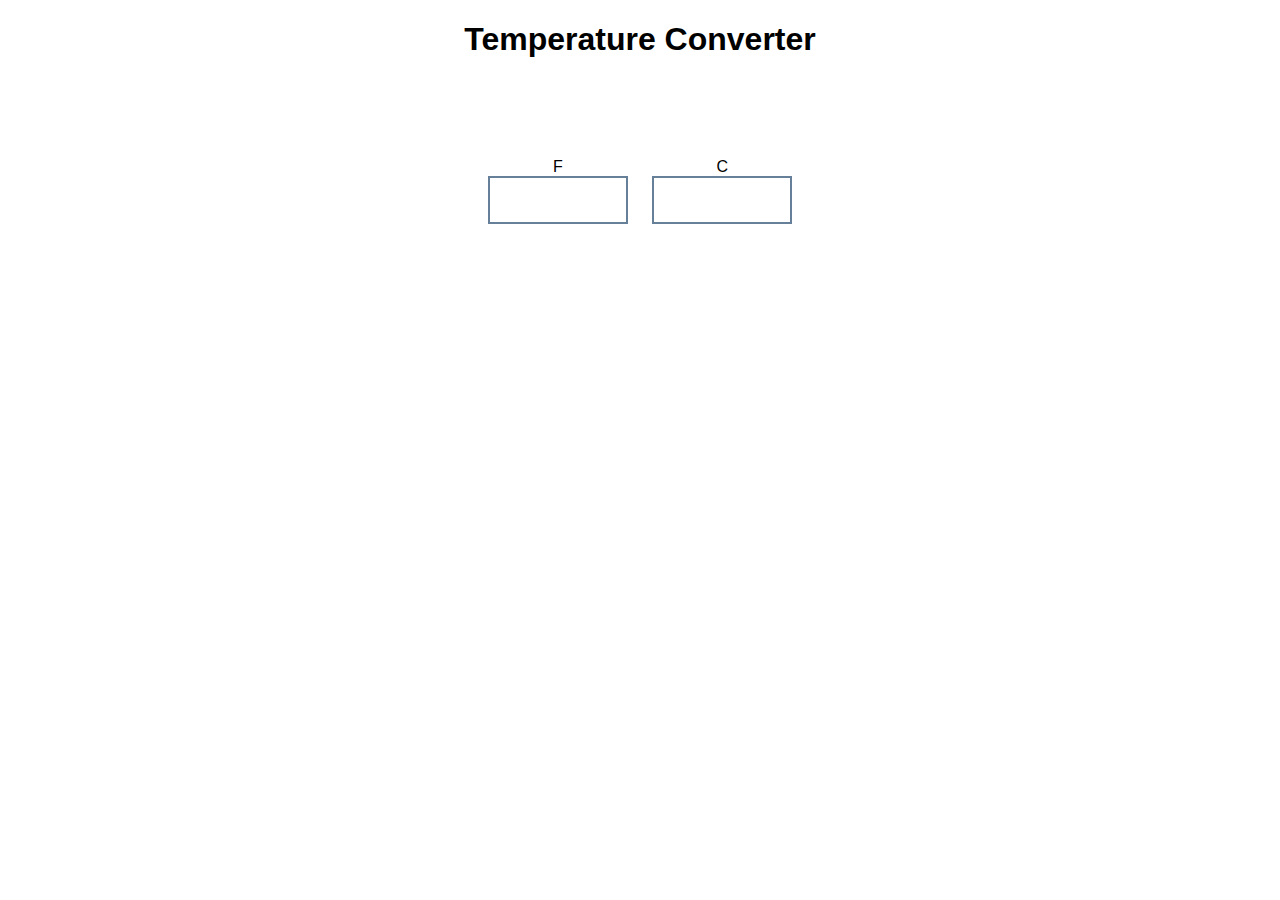
==== Temperature_Converter/index.html @ 313cecc9 "moving things around" ====
<!doctype html>

<html class="no-js">

<head>
  <title>Temperature Converter</title>
  <meta charset="utf-8" />
  <meta http-equiv="X-UA-Compatible" content="IE=edge,chrome=1">
  <meta name="description" content="" />
  <meta name="keywords" content="" />
  <meta name="viewport" content="width=device-width">
  <link rel="stylesheet" href="css/normalize.css" type="text/css" media="all" />
  <link rel="stylesheet" href="css/application.css" type="text/css" media="all" />
</head>

<body>
  <header role="banner" id="page_header" class="page-header">
    <h1>Temperature Converter</h1>
  </header>
  <div id="main" role="main" class="page-content">
    <form id="temperature-form" class="js-temperature-form">
      <div class="field-group">
        <label for="input-fahrenheit">F</label>
        <input type="text" id="input-fahrenheit" class="js-input-fahrenheit" data-unit="fahrenheit" />
      </div>
      <div class="field-group">
        <label for="input-celsius">C</label>
        <input type="text" id="input-celsius" class="js-input-celsius" data-unit="celsius" />
      </div>
      <div class="errors js-errors is-hidden"></div>
    </form>
  </div>
  <script src="https://ajax.googleapis.com/ajax/libs/jquery/2.1.3/jquery.min.js"></script>
  <script src="js/conversion.js"></script>
</body>
---- Temperature_Converter/css/application.css ----
*,
*:before,
*:after {
  box-sizing: border-box;
}

body {
  color: #000000;
}

.page-header,
.page-content,
.page-footer {
  margin: 0 auto;
  text-align: center;
  width: 600px;
}

.page-content {
  margin: 100px auto;
  max-width: 40rem;
}


input {
  background: transparent;
  border: 2px solid #668099;
  font-size: 36px;
  text-align: center;
  width: 140px;
  -moz-appearance:textfield;
  -webkit-appearance: none;
}

input:focus {
  border-bottom: 2px solid #DFBBB1;
  outline: none;
}

label {
  display: block;
}

.field-group {
  display: inline-block;
}

.field-group + .field-group {
  margin-left: 20px;
}

.errors {
  color: #FB5012;
  margin-top: 1.5rem;
}

.is-hidden {
  height: 0;
  opacity: 0;
  visibility: hidden;
}
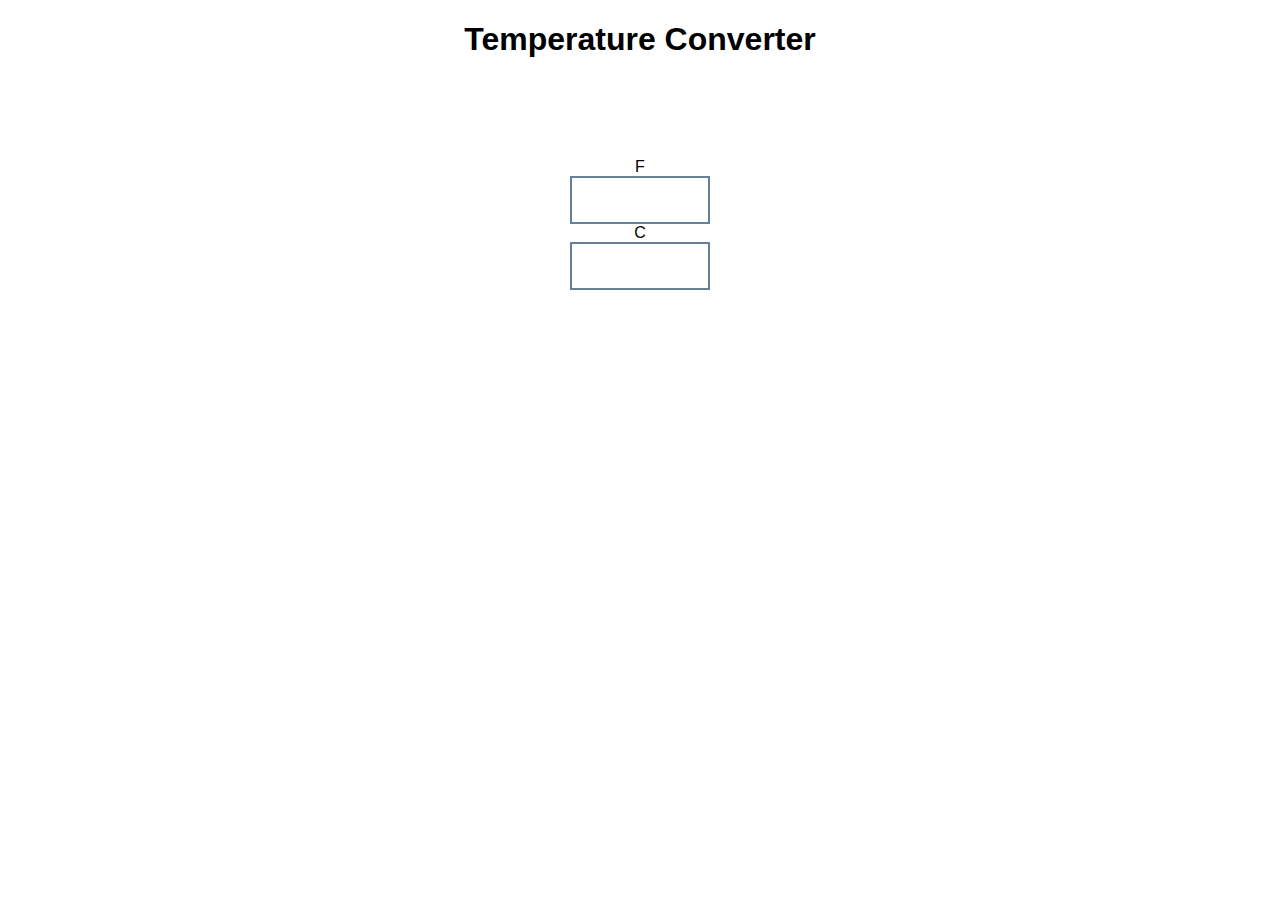
==== commit 92ce24e8: "add comments to js" ====
--- a/Temperature_Converter/index.html
+++ b/Temperature_Converter/index.html
@@ -1,7 +1,6 @@
 <!doctype html>
 
 <html class="no-js">
-
 <head>
   <title>Temperature Converter</title>
   <meta charset="utf-8" />
@@ -23,6 +22,7 @@
         <label for="input-fahrenheit">F</label>
         <input type="text" id="input-fahrenheit" class="js-input-fahrenheit" data-unit="fahrenheit" />
       </div>
+      <div></div>
       <div class="field-group">
         <label for="input-celsius">C</label>
         <input type="text" id="input-celsius" class="js-input-celsius" data-unit="celsius" />
